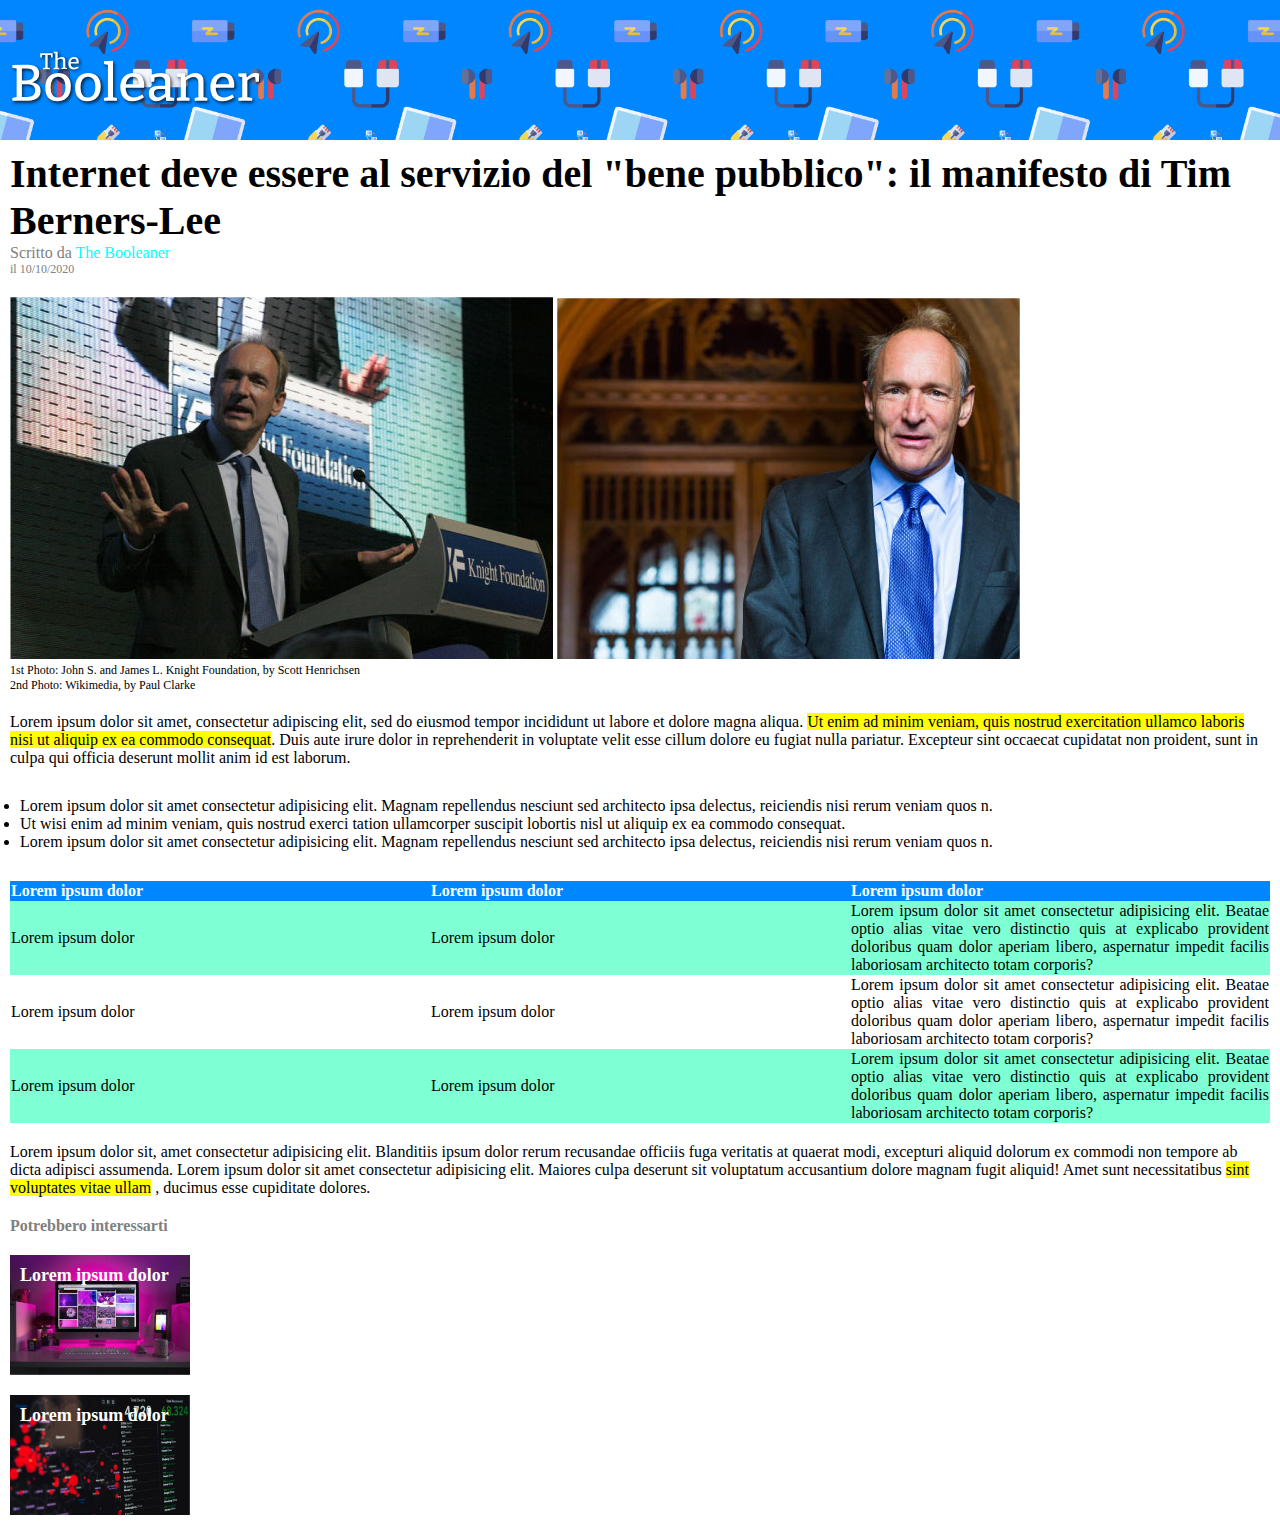
==== index.html @ fe6a1d8a "fix code heading" ====
<!DOCTYPE html>
<html lang="it">
    
    <head>
        <title>The Booleaner</title>
        <link rel="stylesheet" href="css/style.css">
    </head>
    
    <body>
        
        <!-- Logo con background sito -->
        <header>
            <img id="logo" src="img/logo.svg" alt="logo sito booleaner">
        </header>
        
        <!-- Struttura centrale del sito -->
        <main>

            <article>
            
                <!-- Titolo dell'articolo -->
                <h1>Internet deve essere al servizio del "bene pubblico": il manifesto di Tim Berners-Lee</h1>
                <span class="write-font">Scritto da</span>
                <span class="author"> The Booleaner</span>
                <div class="write-date">il 10/10/2020</div>
                
                <!-- Sezione Immagini dell'articolo -->
                <section class="img-article">
                    <img src="img/tim-1.jpg" alt="tim berners lee conferenza">
                    <img src="img/tim-2.jpg" alt="tim berners lee ">
                    <h6 class="photo-credit">1st Photo: John S. and James L. Knight Foundation, by Scott Henrichsen</h6>
                    <h6 class="photo-credit">2nd Photo: Wikimedia, by Paul Clarke</h6>
                </section>

                <!-- Contenuto articolo -->
                <section class="contenent">
                    <p>Lorem ipsum dolor sit amet, consectetur adipiscing elit, sed do eiusmod tempor incididunt ut labore et dolore magna aliqua. <span class="text-decoration">Ut enim ad minim veniam, quis nostrud exercitation ullamco laboris nisi ut aliquip ex ea commodo consequat</span>. Duis aute irure dolor in reprehenderit in voluptate velit esse cillum dolore eu fugiat nulla pariatur. Excepteur sint occaecat cupidatat non proident, sunt in culpa qui officia deserunt mollit anim id est laborum.</p>
                    
                    <ul>
                        <li>Lorem ipsum dolor sit amet consectetur adipisicing elit. Magnam repellendus nesciunt sed architecto ipsa delectus, reiciendis nisi rerum veniam quos n.</li>
                        <li>Ut wisi enim ad minim veniam, quis nostrud exerci tation ullamcorper suscipit lobortis nisl ut aliquip ex ea commodo consequat.</li>
                        <li>Lorem ipsum dolor sit amet consectetur adipisicing elit. Magnam repellendus nesciunt sed architecto ipsa delectus, reiciendis nisi rerum veniam quos n.</li>
                    </ul>

                    <table>
                        <thead>
                            <tr>
                                <th>Lorem ipsum dolor</th>
                                <th>Lorem ipsum dolor</th>
                                <th>Lorem ipsum dolor</th>
                            </tr>
                        </thead>

                        <tbody>
                            <tr class="tr-color">
                                <td>Lorem ipsum dolor</td>
                                <td>Lorem ipsum dolor</td>
                                <td>Lorem ipsum dolor sit amet consectetur adipisicing elit. Beatae optio alias vitae vero distinctio quis at explicabo provident doloribus quam dolor aperiam libero, aspernatur impedit facilis laboriosam architecto totam corporis?</td>
                            </tr>

                            <tr>
                                <td>Lorem ipsum dolor</td>
                                <td>Lorem ipsum dolor</td>
                                <td>Lorem ipsum dolor sit amet consectetur adipisicing elit. Beatae optio alias vitae vero distinctio quis at explicabo provident doloribus quam dolor aperiam libero, aspernatur impedit facilis laboriosam architecto totam corporis?</td>
                            </tr>

                            <tr class="tr-color">
                                <td>Lorem ipsum dolor</td>
                                <td>Lorem ipsum dolor</td>
                                <td>Lorem ipsum dolor sit amet consectetur adipisicing elit. Beatae optio alias vitae vero distinctio quis at explicabo provident doloribus quam dolor aperiam libero, aspernatur impedit facilis laboriosam architecto totam corporis?</td>
                            </tr>

                        </tbody>

                    </table>

                    <p>Lorem ipsum dolor sit, amet consectetur adipisicing elit. Blanditiis ipsum dolor rerum recusandae officiis fuga veritatis at quaerat modi, excepturi aliquid dolorum ex commodi non tempore ab dicta adipisci assumenda. Lorem ipsum dolor sit amet consectetur adipisicing elit. Maiores culpa deserunt sit voluptatum accusantium dolore magnam fugit aliquid! Amet sunt necessitatibus <span class="text-decoration">sint voluptates vitae ullam</span> , ducimus esse cupiditate dolores.</p>

                </section>

                <!-- Sezione footer -->
                <section>
                    <div class="decoration-footer">Potrebbero interessarti

                    <div class="article-footer">Lorem ipsum dolor</div>

                    <div class="article-footer-2">Lorem ipsum dolor</div>
                    </div>
                    

                </section>

            </article>

        </main>

    </body>

</html>
---- css/style.css ----
*{
    margin: 0px;
}

header{
    background-color: #0087ff;
    width: auto;
    height: 140px;
    background-image: url(../img/pattern.png);
    background-repeat: repeat;
    background-position-x: -15%;
    background-position-y: 12%;
    background-size: 33%;
}

#logo{
    margin-top: 50px;
    margin-left: 10px;
    width: 250px;
    height: auto;
}

main{
    margin: 10px;
}

h1{
    font-size: 40px;
}

.write-font{
    color: grey;
}

.author{
    color: aqua;
}

.write-date{
    margin: auto;
    color: grey;
    font-size: 12px;
}

.img-article{
    margin-top: 20px;
}

.photo-credit{
    font-size: 12px;
    margin: 0px;
    font-weight: 100;
}

.contenent{
    margin-top: 10px;
    
}

p, ul, table, div{
    margin-top: 20px;
}

.text-decoration{
    background-color: yellow;
}

ul{
    padding: 10px;
}

table{
    text-align: justify;
    border-spacing: 0px;
}

thead{
    color: white;
    background-color: #0087ff;

}

th{
    width: 10%;
}

.tr-color{
    background-color: aquamarine;
}

.decoration-footer{
    color: grey;
    font-weight: bold;
}

.article-footer{
    background-image: url(../img/monitor.jpg);
    background-repeat: no-repeat;
    background-size: contain;
    color:  white;
    font-size: 18px;
    font-weight: bold;
    width: 200px;
    height: 100px;  
    padding: 10px;
}

.article-footer-2{
    background-image: url(../img/graph.jpg);
    background-repeat: no-repeat;
    background-size: contain;
    color:  white;
    font-size: 18px;
    font-weight: bold;
    width: 200px;
    height: 100px;  
    padding: 10px;
}
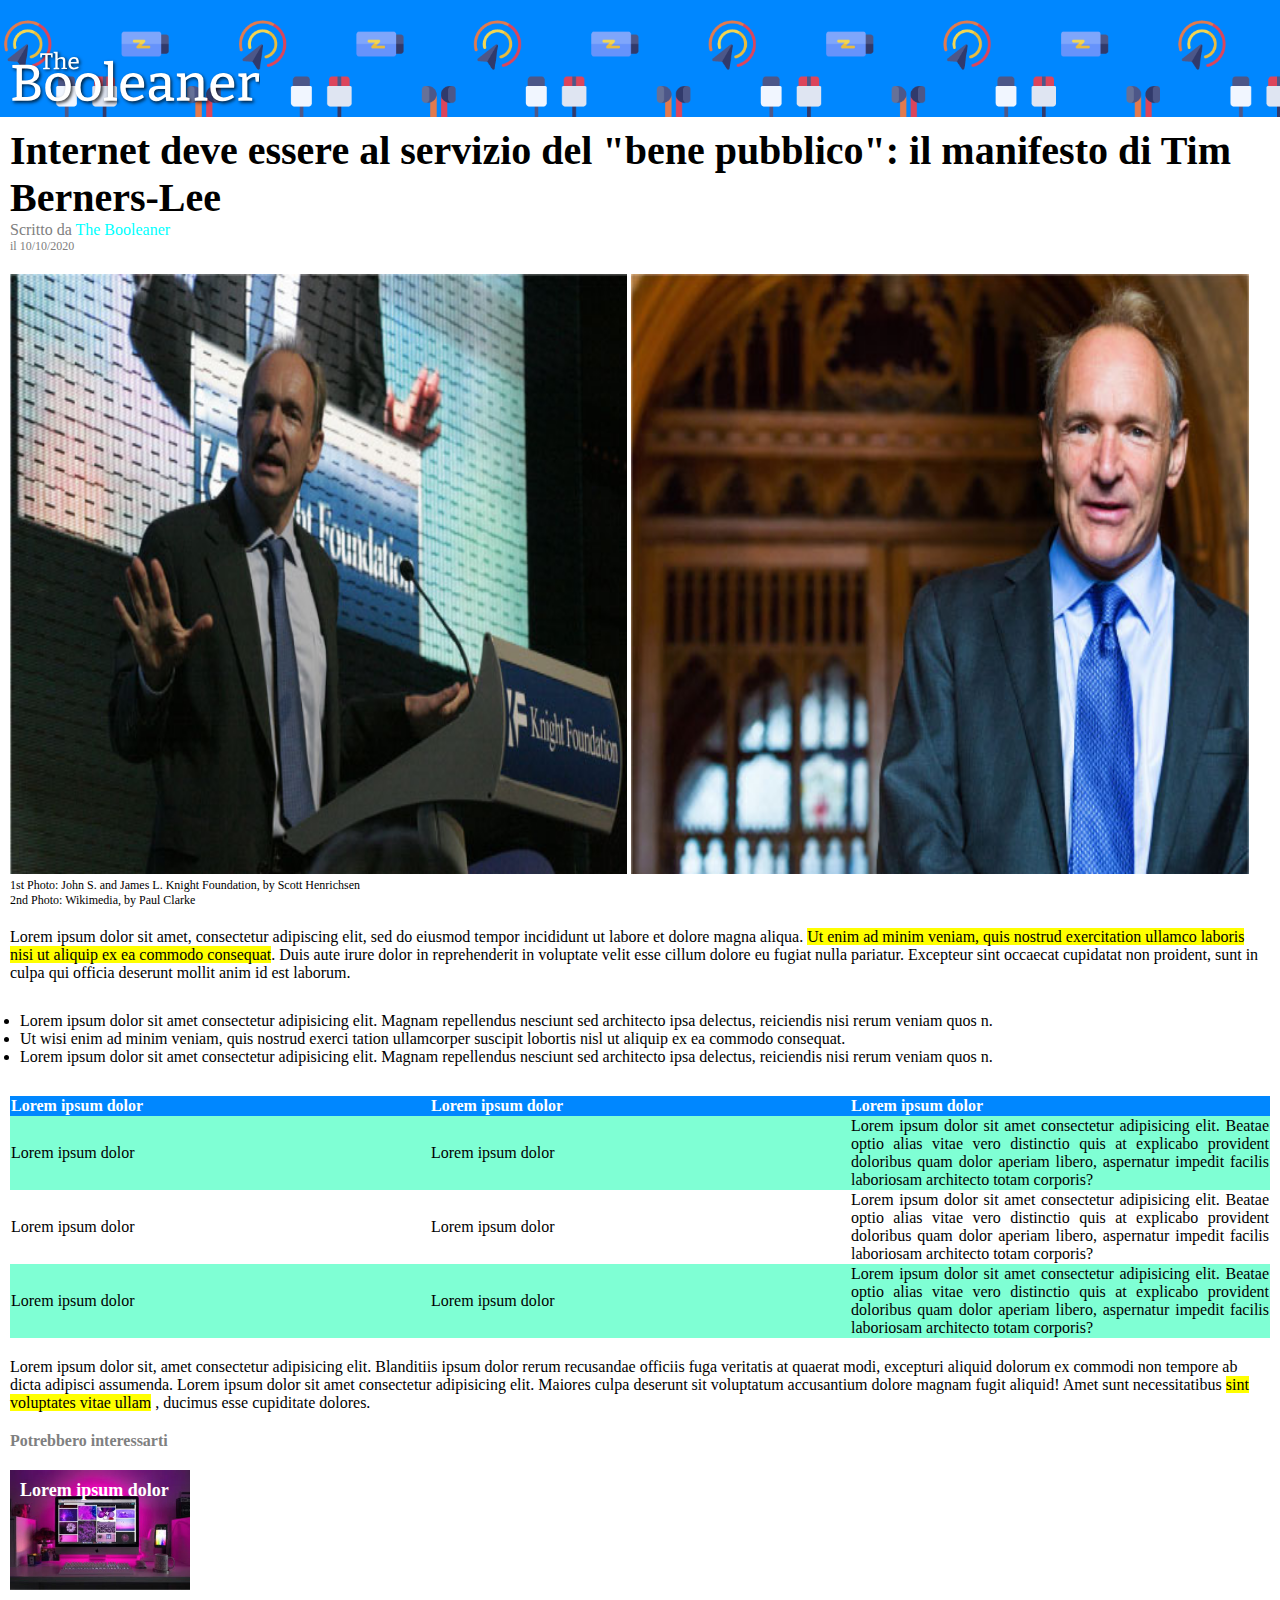
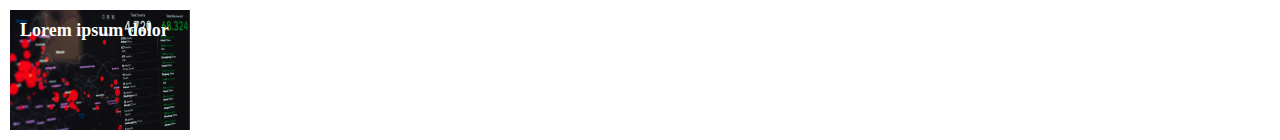
==== commit 3ab77bb1: "fix coding image article" ====
--- a/index.html
+++ b/index.html
@@ -22,12 +22,12 @@
                 <h1>Internet deve essere al servizio del "bene pubblico": il manifesto di Tim Berners-Lee</h1>
                 <span class="write-font">Scritto da</span>
                 <span class="author"> The Booleaner</span>
-                <div class="write-date">il 10/10/2020</div>
+                <div class="date">il 10/10/2020</div>
                 
                 <!-- Sezione Immagini dell'articolo -->
-                <section class="img-article">
-                    <img src="img/tim-1.jpg" alt="tim berners lee conferenza">
-                    <img src="img/tim-2.jpg" alt="tim berners lee ">
+                <section class="section-article">
+                    <img class="photo-article" src="img/tim-1.jpg" alt="tim berners lee conferenza">
+                    <img class="photo-article" src="img/tim-2.jpg" alt="tim berners lee ">
                     <h6 class="photo-credit">1st Photo: John S. and James L. Knight Foundation, by Scott Henrichsen</h6>
                     <h6 class="photo-credit">2nd Photo: Wikimedia, by Paul Clarke</h6>
                 </section>
@@ -69,26 +69,18 @@
                                 <td>Lorem ipsum dolor</td>
                                 <td>Lorem ipsum dolor sit amet consectetur adipisicing elit. Beatae optio alias vitae vero distinctio quis at explicabo provident doloribus quam dolor aperiam libero, aspernatur impedit facilis laboriosam architecto totam corporis?</td>
                             </tr>
-
                         </tbody>
-
                     </table>
 
                     <p>Lorem ipsum dolor sit, amet consectetur adipisicing elit. Blanditiis ipsum dolor rerum recusandae officiis fuga veritatis at quaerat modi, excepturi aliquid dolorum ex commodi non tempore ab dicta adipisci assumenda. Lorem ipsum dolor sit amet consectetur adipisicing elit. Maiores culpa deserunt sit voluptatum accusantium dolore magnam fugit aliquid! Amet sunt necessitatibus <span class="text-decoration">sint voluptates vitae ullam</span> , ducimus esse cupiditate dolores.</p>
-
                 </section>
 
                 <!-- Sezione footer -->
-                <section>
-                    <div class="decoration-footer">Potrebbero interessarti
-
+                <footer>
+                    <div class="text-footer">Potrebbero interessarti</div>
                     <div class="article-footer">Lorem ipsum dolor</div>
-
                     <div class="article-footer-2">Lorem ipsum dolor</div>
-                    </div>
-                    
-
-                </section>
+                </footer>
 
             </article>
 
--- a/css/style.css
+++ b/css/style.css
@@ -5,12 +5,9 @@
 header{
     background-color: #0087ff;
     width: auto;
-    height: 140px;
     background-image: url(../img/pattern.png);
     background-repeat: repeat;
-    background-position-x: -15%;
-    background-position-y: 12%;
-    background-size: 33%;
+    background-size: auto 200%;
 }
 
 #logo{
@@ -28,6 +25,10 @@
     font-size: 40px;
 }
 
+p, ul, table, div{
+    margin-top: 20px;
+}
+
 .write-font{
     color: grey;
 }
@@ -36,13 +37,18 @@
     color: aqua;
 }
 
-.write-date{
+.date{
     margin: auto;
     color: grey;
     font-size: 12px;
 }
 
-.img-article{
+.photo-article{
+    width: 49%;
+    height: 600px;
+}
+
+.section-article{
     margin-top: 20px;
 }
 
@@ -50,15 +56,6 @@
     font-size: 12px;
     margin: 0px;
     font-weight: 100;
-}
-
-.contenent{
-    margin-top: 10px;
-    
-}
-
-p, ul, table, div{
-    margin-top: 20px;
 }
 
 .text-decoration{
@@ -88,7 +85,7 @@
     background-color: aquamarine;
 }
 
-.decoration-footer{
+.text-footer{
     color: grey;
     font-weight: bold;
 }
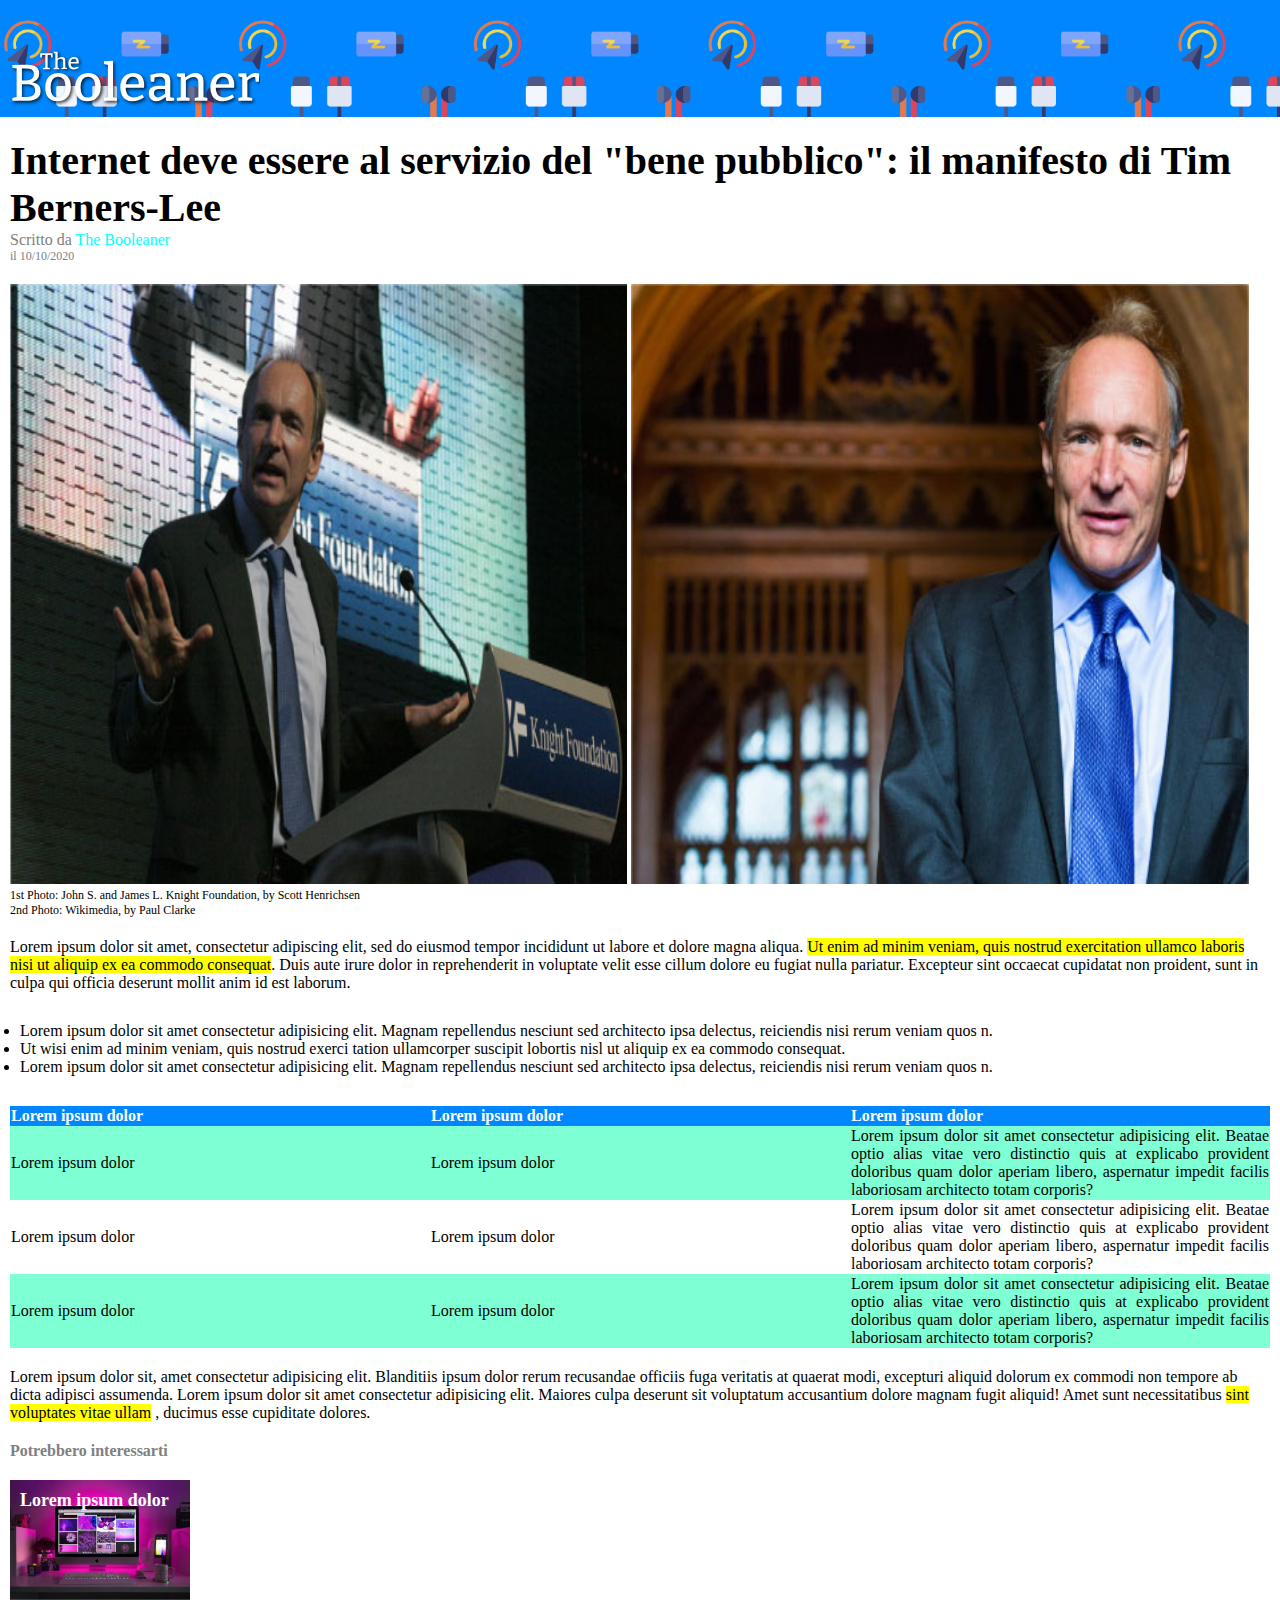
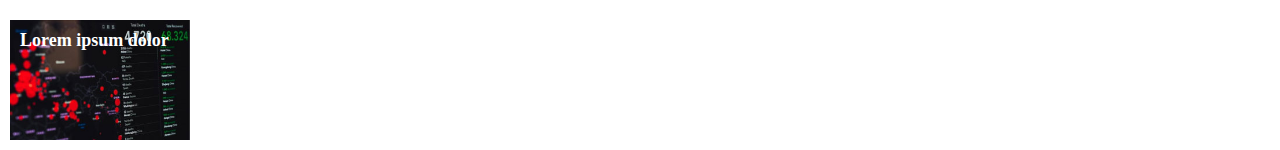
==== commit fd23d9f4: "add div tag for section title" ====
--- a/index.html
+++ b/index.html
@@ -19,10 +19,12 @@
             <article>
             
                 <!-- Titolo dell'articolo -->
-                <h1>Internet deve essere al servizio del "bene pubblico": il manifesto di Tim Berners-Lee</h1>
-                <span class="write-font">Scritto da</span>
-                <span class="author"> The Booleaner</span>
-                <div class="date">il 10/10/2020</div>
+                <div>
+                    <h1>Internet deve essere al servizio del "bene pubblico": il manifesto di Tim Berners-Lee</h1>
+                    <span class="write-font">Scritto da</span>
+                    <span class="author"> The Booleaner</span>
+                    <div class="date">il 10/10/2020</div>
+                </div>
                 
                 <!-- Sezione Immagini dell'articolo -->
                 <section class="section-article">
